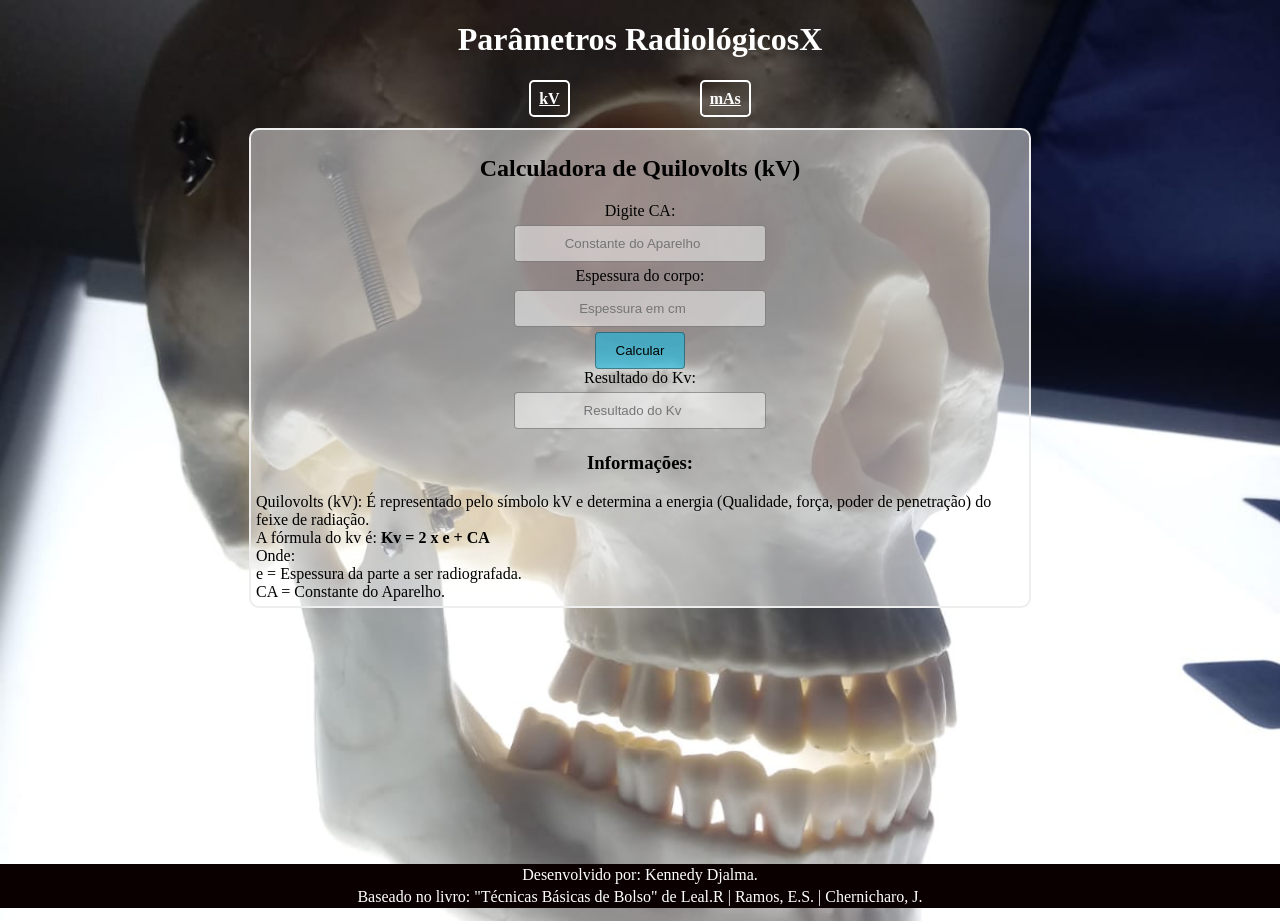
==== index.html @ 34de9ef8 "adicionei no repositorio" ====
<!DOCTYPE html>
<html lang="en">

<head>
    <meta charset="UTF-8">
    <meta name="viewport" content="width=device-width, initial-scale=1.0">
    <title>Cálculo de Parâmetros</title>

    <link rel="stylesheet" href="style.css">
</head>

<body>
    <h1>Parâmetros RadiológicosX</h1>

    <header>
        <nav>
            <a href="index.html"><strong>kV</strong></a> 
            <a href="calcMas.html"><strong>mAs</strong></a>
        </nav>
    </header>

    <div class="folhaDaPagina">

        <h2>Calculadora de Quilovolts (kV)</h2>

        <div class="camposDeInput">
            <div> <!--Digite a CA -->
                <p>Digite CA:</p>
                <input type="number" id="inputCA" placeholder="Constante do Aparelho">
            </div> <!--Digite a CA -->

            <div> <!--Espessura do corpo: -->
                <p>Espessura do corpo:</p>
                <input type="number" id="inputNumber" placeholder="Espessura em cm">
            </div> <!--Espessura do corpo: -->

            <div><button id="calculateButton">Calcular</button></div>

            <div> <!--Resultado do Kv:-->
                <p>Resultado do Kv:</p>
                <input type="number" id="inputKv" placeholder="Resultado do Kv" readonly>
            </div> <!--Resultado do Kv:-->
        </div>

        <div class="informacao"> <!-- Divisão de Informações -->

            <h3>Informações:</h3>
            <p>
                Quilovolts (kV): É representado pelo símbolo kV e determina a energia (Qualidade, força, poder de
                penetração)
                do feixe de radiação.
            </p>

            <p>
                A fórmula do kv é: <strong> Kv = 2 x e + CA </strong>
            </p>

            <p>
                Onde: <br>
                e = Espessura da parte a ser radiografada. <br>
                CA = Constante do Aparelho.
            </p>
        </div> <!-- Divisão de Informações -->

    </div> <!-- fim da div meioDaPagina -->


    <footer>
        <p>Desenvolvido por: <a href="https://www.linkedin.com/in/kennedy-djalma-492400283/" target="_blank">Kennedy Djalma.</a></p>

        <p>Baseado no livro: "Técnicas Básicas de Bolso" de Leal.R | Ramos, E.S. | Chernicharo, J.</p>
    </footer>
    <script src="script.js"></script>
</body>

</html>
---- style.css ----
body {
    background-image: url("imagem-cranio.jpeg");
    background-size: cover;      
    background-repeat: no-repeat; 
    background-position: center; 
    margin: 0;                    
    height: 100vh;                
}

h1 {
    text-align: center;
    color: white;
}

header {
    text-align: center;
    padding: 10px;
}

nav a {
    color: white;
    padding: 8px;
    border-radius: 5px;
    border: 2px solid white;
    margin: 5%;
}

nav :hover{
    background-color: #1ab7dea0;
    transition: 0.3s ease-in-out;
}

h2 {
    text-align: center;
}

h3 {
    text-align: center;
}

.folhaDaPagina {
    margin-top: 10px;
    background-color: #ffffff7c;
    padding: 5px;
    max-width: 60%;
    border-radius: 10px;
    border: 2px solid rgb(238, 238, 238);
}

div,
p,
strong {
    margin: auto;
}

.camposDeInput {
    text-align: center;
}

input {
    width: 30%;
    background-color: #ffffff7c;
    border: 1px solid rgba(0, 0, 0, 0.344);
    border-radius: 4px;
    padding: 10px;
    margin: 5px 0;
    text-align: center;
}

button {
    background-color: #1ab7dea0;
    color: black;
    border: 1px solid rgba(0, 0, 0, 0.344);
    border-radius: 4px;
    padding: 10px 20px;
    cursor: pointer;
}

button:hover {
    background-color: #c6c5c5;
    color: black;
    transition: 0.3s ease-in-out;
}


footer {
    position: absolute;
    width: 100%;
    bottom: -8px;
}

footer p {
    background-color: #0a0000;
    color: #fff;
    text-decoration: none;
    text-align: center;
    padding: 2px;
}

footer a {
    background-color: inherit;
    color: white;
    text-decoration: none;
    font: inherit;
}
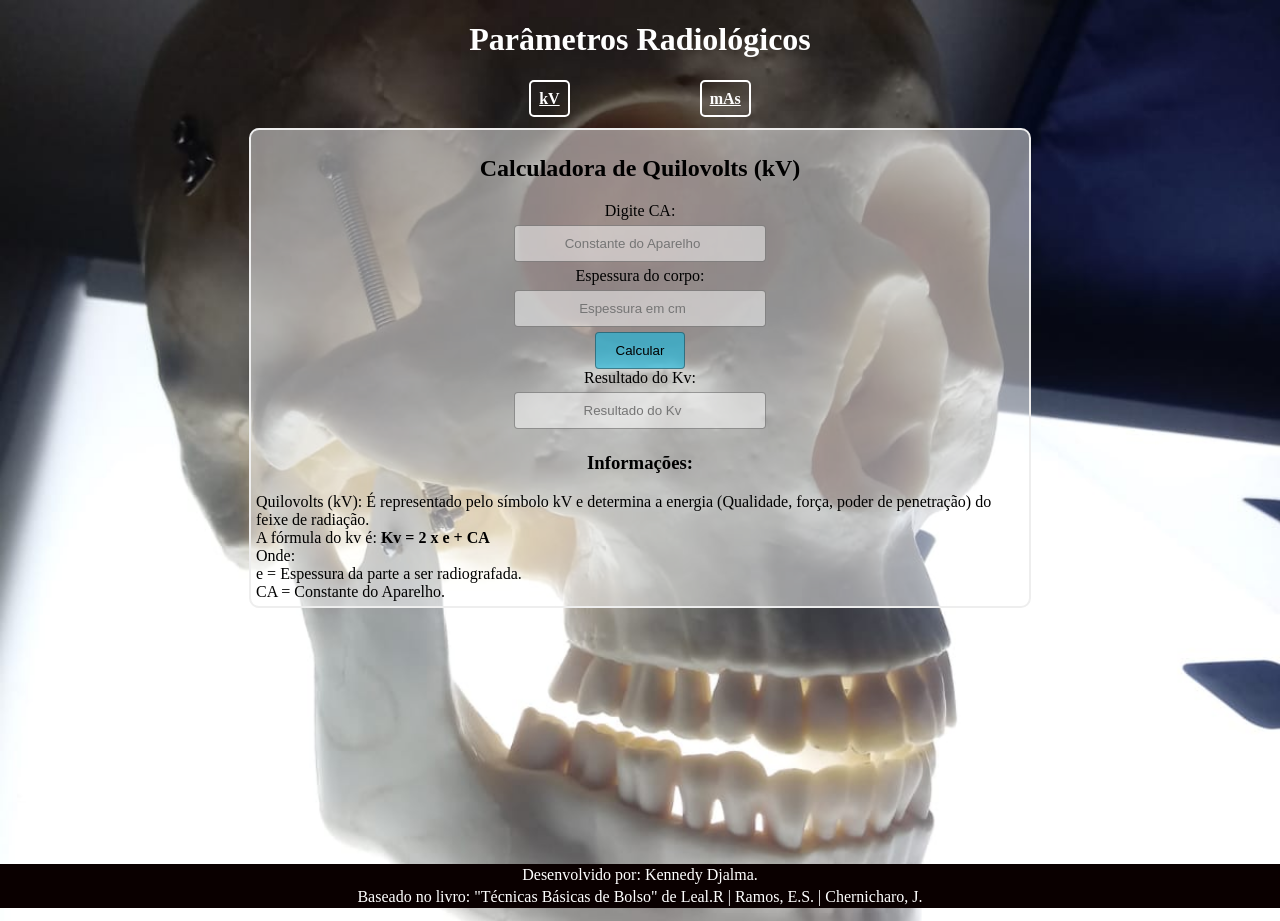
==== commit 7fab7ecc: "Ajuste no h1" ====
--- a/index.html
+++ b/index.html
@@ -1,5 +1,5 @@
 <!DOCTYPE html>
-<html lang="en">
+<html lang="pt-br">
 
 <head>
     <meta charset="UTF-8">
@@ -10,7 +10,7 @@
 </head>
 
 <body>
-    <h1>Parâmetros RadiológicosX</h1>
+    <h1>Parâmetros Radiológicos</h1>
 
     <header>
         <nav>
